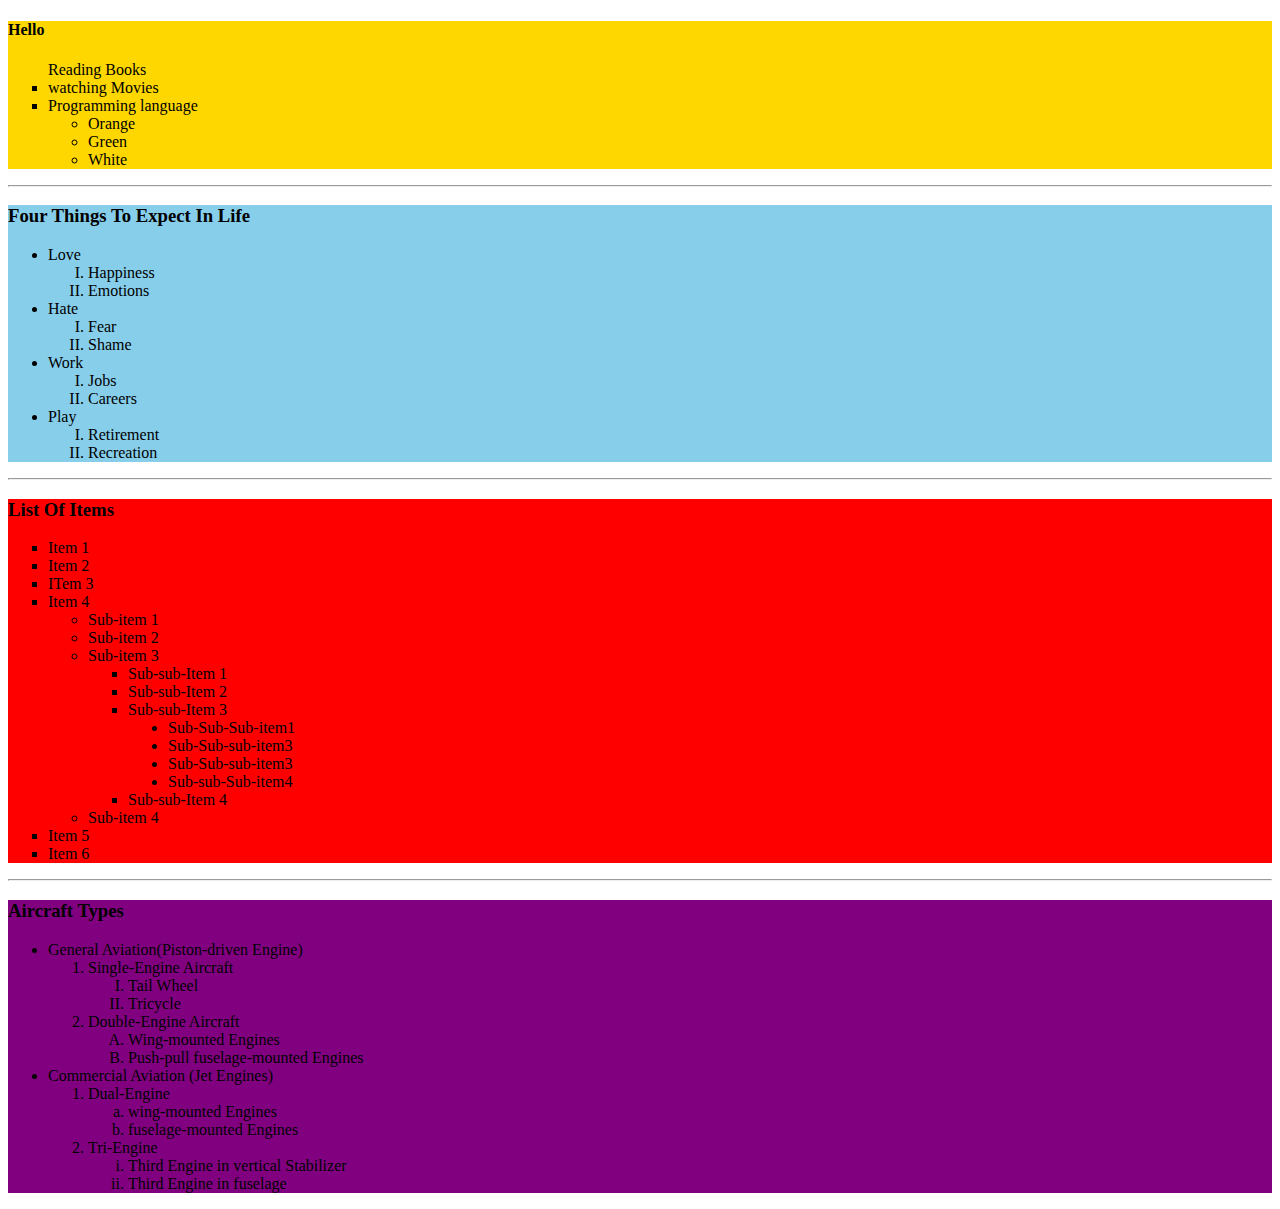
==== Assignments3.html @ 0130abd7 "Add files via upload" ====
<!DOCTYPE html>
<html>

<head>
    <meta name="description" content="Free Web tutorials">
    <meta charset="UTF-8">
    <meta name="viewport" content="width=device-width, initial-scale=1">
    <title>Assignment Three</title>
</head>

<body>
   <div style="background-color: gold">
     <p>
       <h4>Hello</h4>
       <ul type="square"
           <li>Reading Books</li>
           <li>watching Movies</li>
           <li>Programming language
              <ul>
                <li>Orange</li>
                <li>Green</li>
                <li>White</li>
              </ul></li>
       </ul>
    
     </p> 
     
   </div>
   <hr>
   <div style="background-color: skyblue">
     <p>
       <h3>Four Things To Expect In Life</h3>
       <ul>
           <li>Love
               <ol type="I">
                 <li>Happiness</li>
                 <li>Emotions</li>
               </ol></li>
           <li>Hate
              <ol type="I">
                  <li>Fear</li>
                  <li>Shame</li>
              </ol></li>
           <li>Work
              <ol type="I">
                  <li>Jobs</li>
                  <li>Careers</li>
              </ol></li>
           <li>Play
               <ol type="I">
                    <li>Retirement</li>
                    <li>Recreation</li>
               </ol></li>
       </ul>
     </p> 
   </div>
   <hr>
   <div style="background-color: red">
     <p>
       <h3>List Of Items</h3>
       <ul type=square>
           <li>Item 1</li>
           <li>Item 2</li>
           <li>ITem 3</li>
           <li>Item 4
               <ul>
                   <li>Sub-item 1</li>
                   <li>Sub-item 2</li>
                   <li>Sub-item 3 
                    <ul>
                        <li>Sub-sub-Item 1</li>
                        <li>Sub-sub-Item 2</li>
                        <li>Sub-sub-Item 3
                        
                        <ul type="disc">
                           <li>Sub-Sub-Sub-item1</li>
                           <li>Sub-Sub-sub-item3</li>
                           <li>Sub-Sub-sub-item3</li>
                           <li>Sub-sub-Sub-item4</ul>
                        </ol></li>
                        <li>Sub-sub-Item 4</li>
                    </ul></li>
                   <li>Sub-item 4</li>
               </ul></li>
           <li>Item 5</li>
           <li>Item 6</li>
       </ul>
     </p>
     
   </div>
   <hr>
   <div style="background-color: purple">
     <p>
       <h3>Aircraft Types</h3>
       <ul>
           <li>General Aviation(Piston-driven Engine)
           <ol>
              <li>Single-Engine Aircraft <ol type="I">
                   <li>Tail Wheel</li>
                   <li>Tricycle</li>
              </ol></li>
              <li>Double-Engine Aircraft <ol type="A">
                  <li>Wing-mounted Engines</li>
                  <li>Push-pull fuselage-mounted Engines</li>
              </ol></li>
           </ol></li>
           <li>Commercial Aviation (Jet Engines)<ol>
              <li>Dual-Engine
              <ol type="a">
                 <li>wing-mounted Engines</li>
                 <li>fuselage-mounted Engines</li>
              </ol></li>
              <li>Tri-Engine <ol type="i">
                 <li>Third Engine in vertical Stabilizer</li>
                 <li>Third Engine in fuselage</li>
              </ol></li>
           </ol></li>
       </ul>
     </p>
      
     
   </div>
     <!-- This is my entire Assignment three work  -->

   
     
</body>

</html>
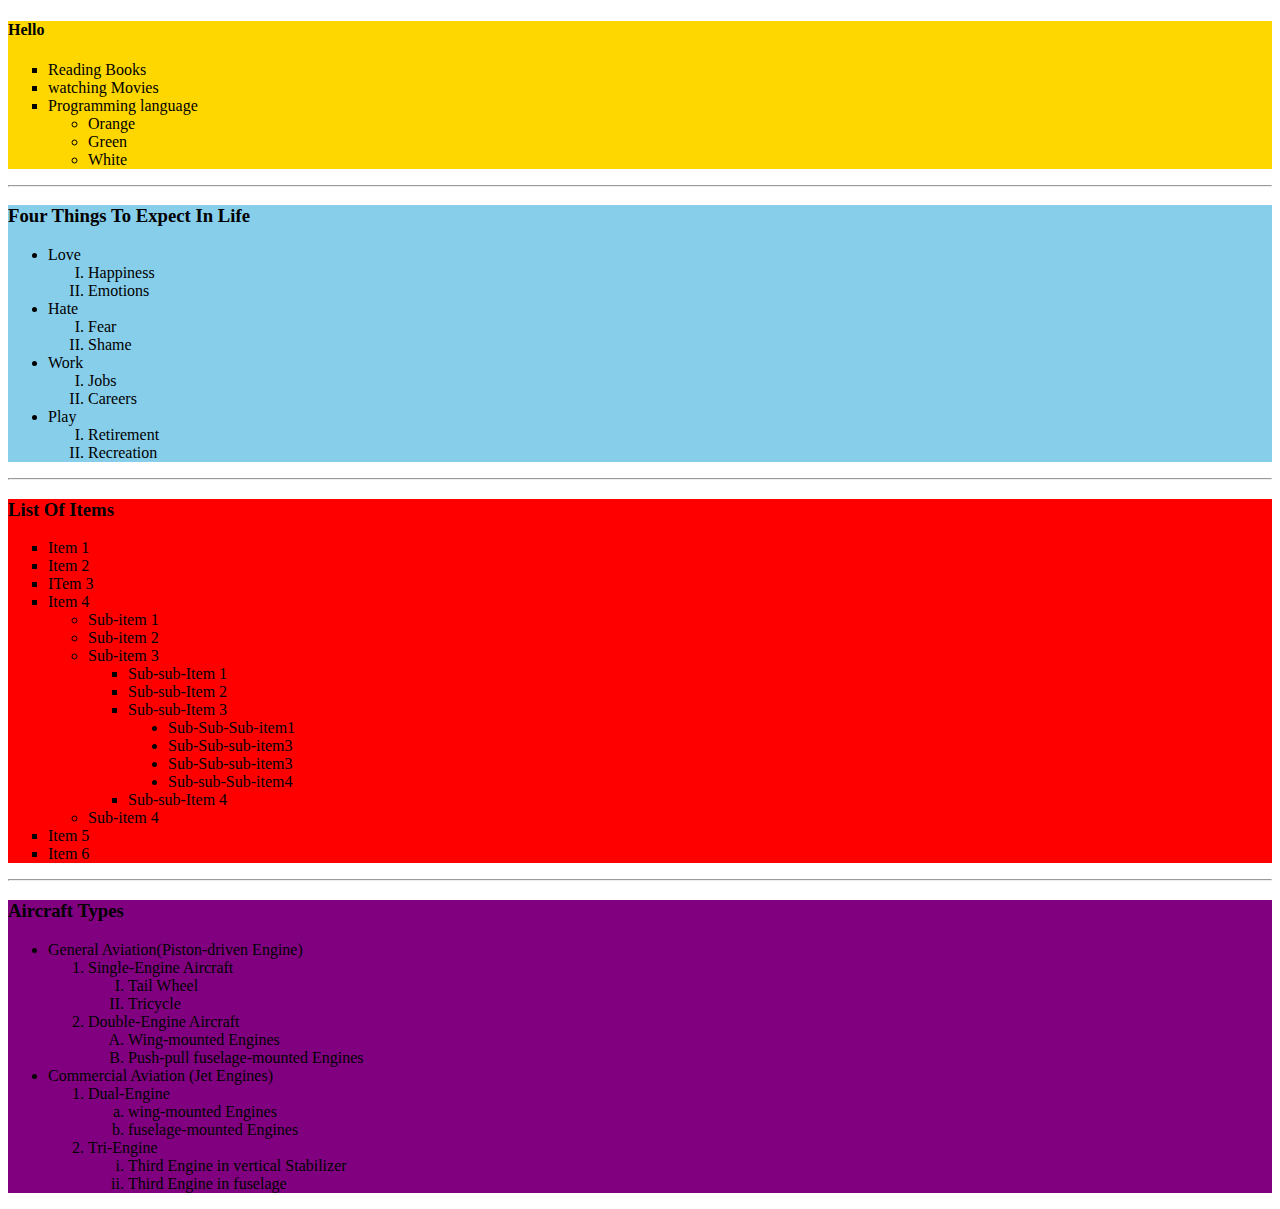
==== commit e193bc2d: "Add files via upload" ====
--- a/Assignments3.html
+++ b/Assignments3.html
@@ -12,7 +12,7 @@
    <div style="background-color: gold">
      <p>
        <h4>Hello</h4>
-       <ul type="square"
+       <ul type="square">
            <li>Reading Books</li>
            <li>watching Movies</li>
            <li>Programming language
